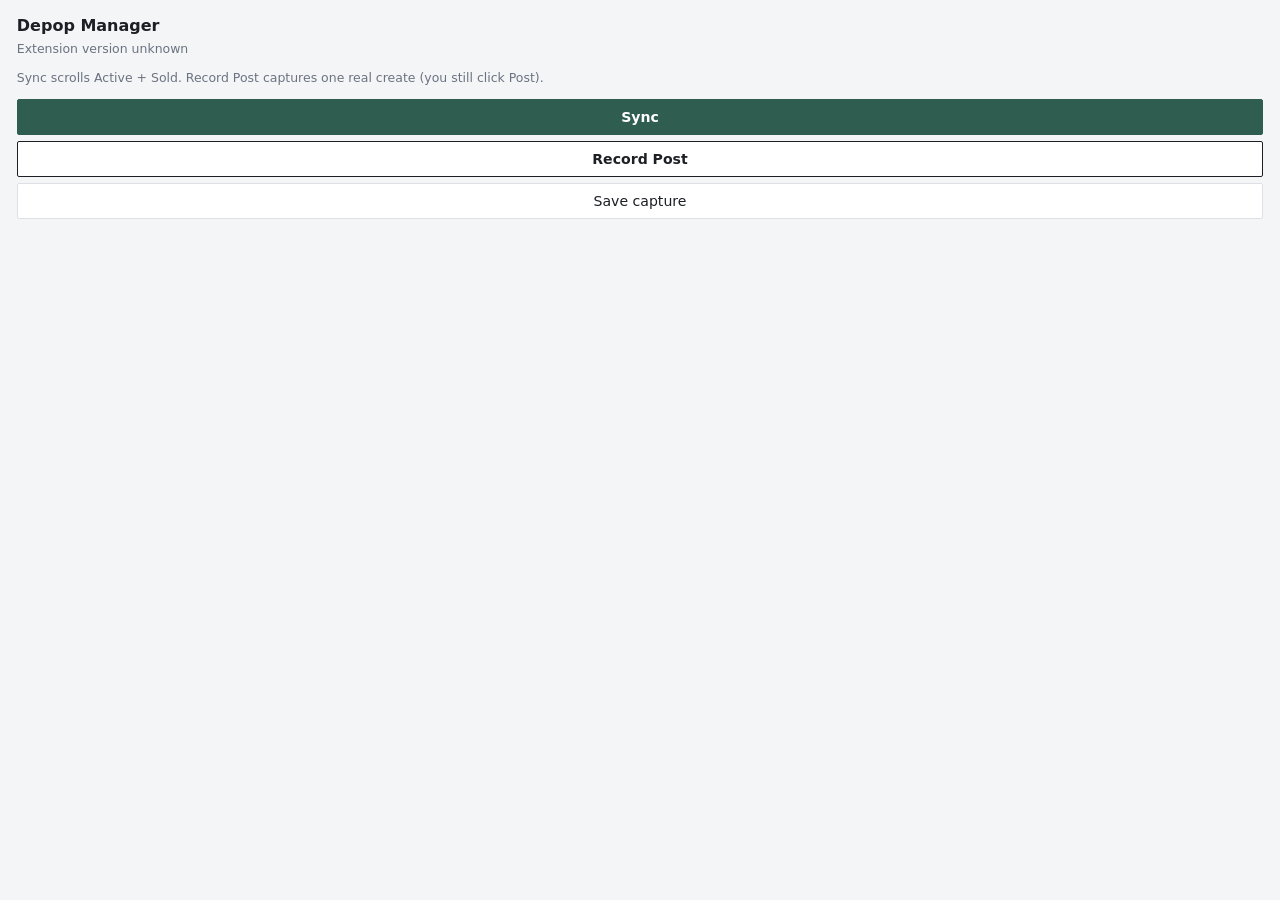
==== extension/popup.html @ b1aa9393 "Initial public release of Depop Store Manager. Shop identity and secrets come from env only so selle" ====
<!DOCTYPE html>
<html lang="en">
<head>
  <meta charset="utf-8" />
  <meta name="viewport" content="width=device-width, initial-scale=1" />
  <title>Depop Manager Sync</title>
  <link rel="stylesheet" href="popup.css" />
</head>
<body>
  <h1>Depop Manager</h1>
  <p id="version" class="hint">Loading…</p>
  <p class="hint">Sync scrolls Active + Sold. Record Post captures one real create (you still click Post).</p>
  <button type="button" id="sync" class="sync">Sync</button>
  <button type="button" id="record" class="record">Record Post</button>
  <button type="button" id="save-record" class="record-save">Save capture</button>
  <p id="status" class="status" role="status"></p>
  <script src="popup.js"></script>
</body>
</html>
---- extension/popup.css ----
:root {
  --ink: #1c1f24;
  --muted: #6b7280;
  --accent: #2f5d50;
  --danger: #a33b3b;
  --line: #dde1e6;
  --bg: #f4f5f7;
}

* {
  box-sizing: border-box;
}

body {
  margin: 0;
  min-width: 240px;
  padding: 1rem 1.05rem 1.1rem;
  font-family: "IBM Plex Sans", system-ui, sans-serif;
  color: var(--ink);
  background: var(--bg);
}

h1 {
  margin: 0;
  font-size: 1rem;
  font-weight: 600;
}

.hint {
  margin: 0.35rem 0 0.9rem;
  font-size: 0.78rem;
  color: var(--muted);
}

.sync {
  appearance: none;
  width: 100%;
  font-family: inherit;
  font-size: 0.88rem;
  font-weight: 600;
  padding: 0.55rem 0.75rem;
  border: 1px solid var(--accent);
  border-radius: 2px;
  background: var(--accent);
  color: #fff;
  cursor: pointer;
}

.sync:hover:not(:disabled) {
  background: #274e43;
  border-color: #274e43;
}

.sync:disabled {
  opacity: 0.65;
  cursor: wait;
}

.record,
.record-save {
  appearance: none;
  width: 100%;
  margin-top: 0.4rem;
  font-family: inherit;
  font-size: 0.88rem;
  font-weight: 600;
  padding: 0.55rem 0.75rem;
  border: 1px solid var(--ink);
  border-radius: 2px;
  background: #fff;
  color: var(--ink);
  cursor: pointer;
}

.record-save {
  font-weight: 500;
  border-color: var(--line);
}

.status {
  margin: 0.75rem 0 0;
  min-height: 1.2em;
  font-size: 0.78rem;
  color: var(--muted);
  white-space: pre-wrap;
}

.status[data-kind="ok"] {
  color: var(--accent);
}

.status[data-kind="error"] {
  color: var(--danger);
}
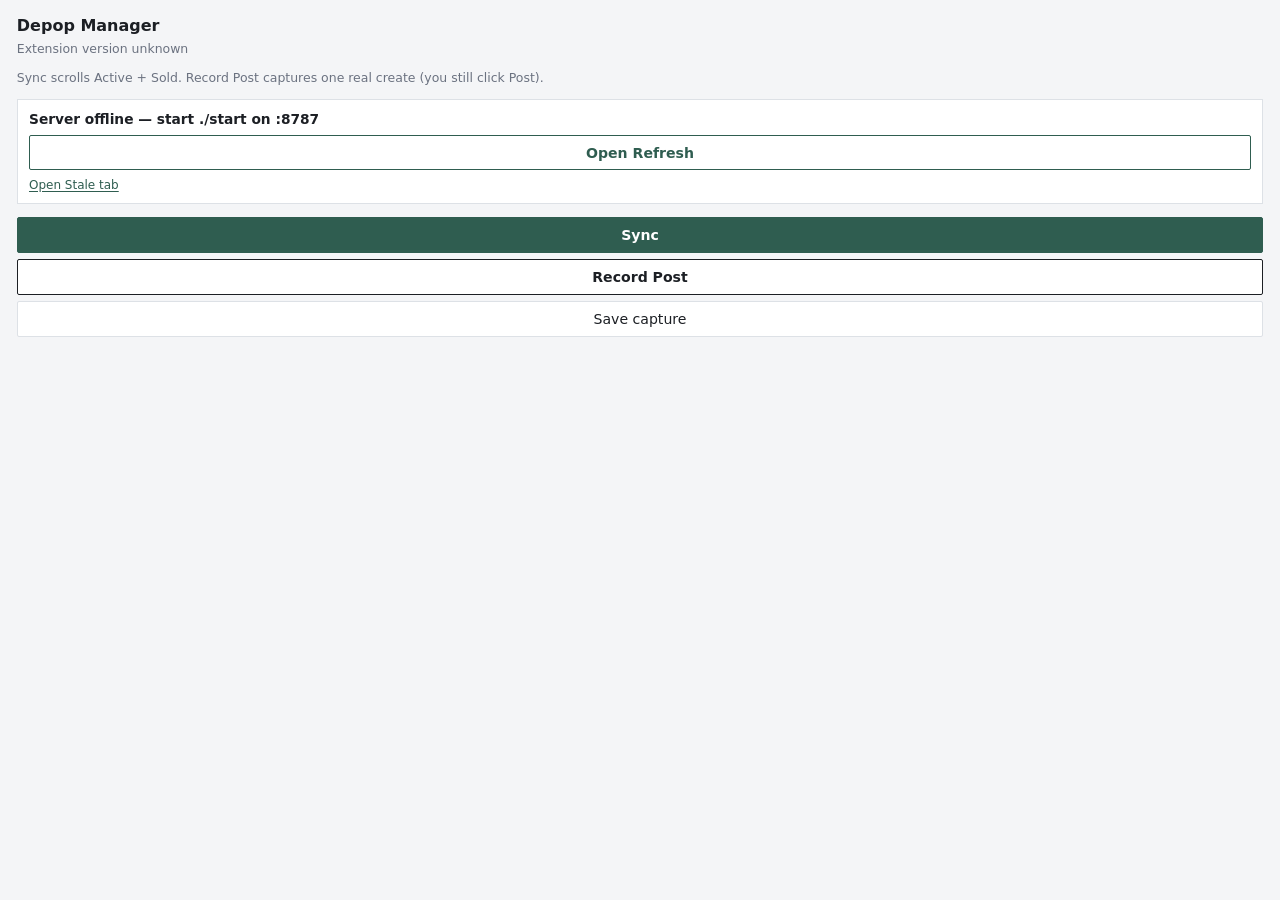
==== commit abb9972b: "Extension: show stale count and open Refresh from popup Phase 1 of exact-relist: popup loads GET /ap" ====
--- a/extension/popup.html
+++ b/extension/popup.html
@@ -10,6 +10,15 @@
   <h1>Depop Manager</h1>
   <p id="version" class="hint">Loading…</p>
   <p class="hint">Sync scrolls Active + Sold. Record Post captures one real create (you still click Post).</p>
+
+  <section class="stale-panel" aria-live="polite">
+    <p id="stale-summary" class="stale-summary">Checking stale…</p>
+    <button type="button" id="open-refresh" class="refresh">Open Refresh</button>
+    <p class="stale-links">
+      <a id="open-stale" href="http://127.0.0.1:8787/?tab=stale">Open Stale tab</a>
+    </p>
+  </section>
+
   <button type="button" id="sync" class="sync">Sync</button>
   <button type="button" id="record" class="record">Record Post</button>
   <button type="button" id="save-record" class="record-save">Save capture</button>
--- a/extension/popup.css
+++ b/extension/popup.css
@@ -30,6 +30,54 @@
   margin: 0.35rem 0 0.9rem;
   font-size: 0.78rem;
   color: var(--muted);
+}
+
+.stale-panel {
+  margin: 0 0 0.85rem;
+  padding: 0.65rem 0.7rem 0.7rem;
+  border: 1px solid var(--line);
+  background: #fff;
+}
+
+.stale-summary {
+  margin: 0 0 0.5rem;
+  font-size: 0.86rem;
+  font-weight: 600;
+  color: var(--ink);
+}
+
+.stale-links {
+  margin: 0.45rem 0 0;
+  font-size: 0.75rem;
+}
+
+.stale-links a {
+  color: var(--accent);
+  text-decoration: underline;
+  text-underline-offset: 2px;
+}
+
+.refresh {
+  appearance: none;
+  width: 100%;
+  font-family: inherit;
+  font-size: 0.88rem;
+  font-weight: 600;
+  padding: 0.55rem 0.75rem;
+  border: 1px solid var(--accent);
+  border-radius: 2px;
+  background: #fff;
+  color: var(--accent);
+  cursor: pointer;
+}
+
+.refresh:hover:not(:disabled) {
+  background: #eef4f2;
+}
+
+.refresh:disabled {
+  opacity: 0.65;
+  cursor: wait;
 }
 
 .sync {
